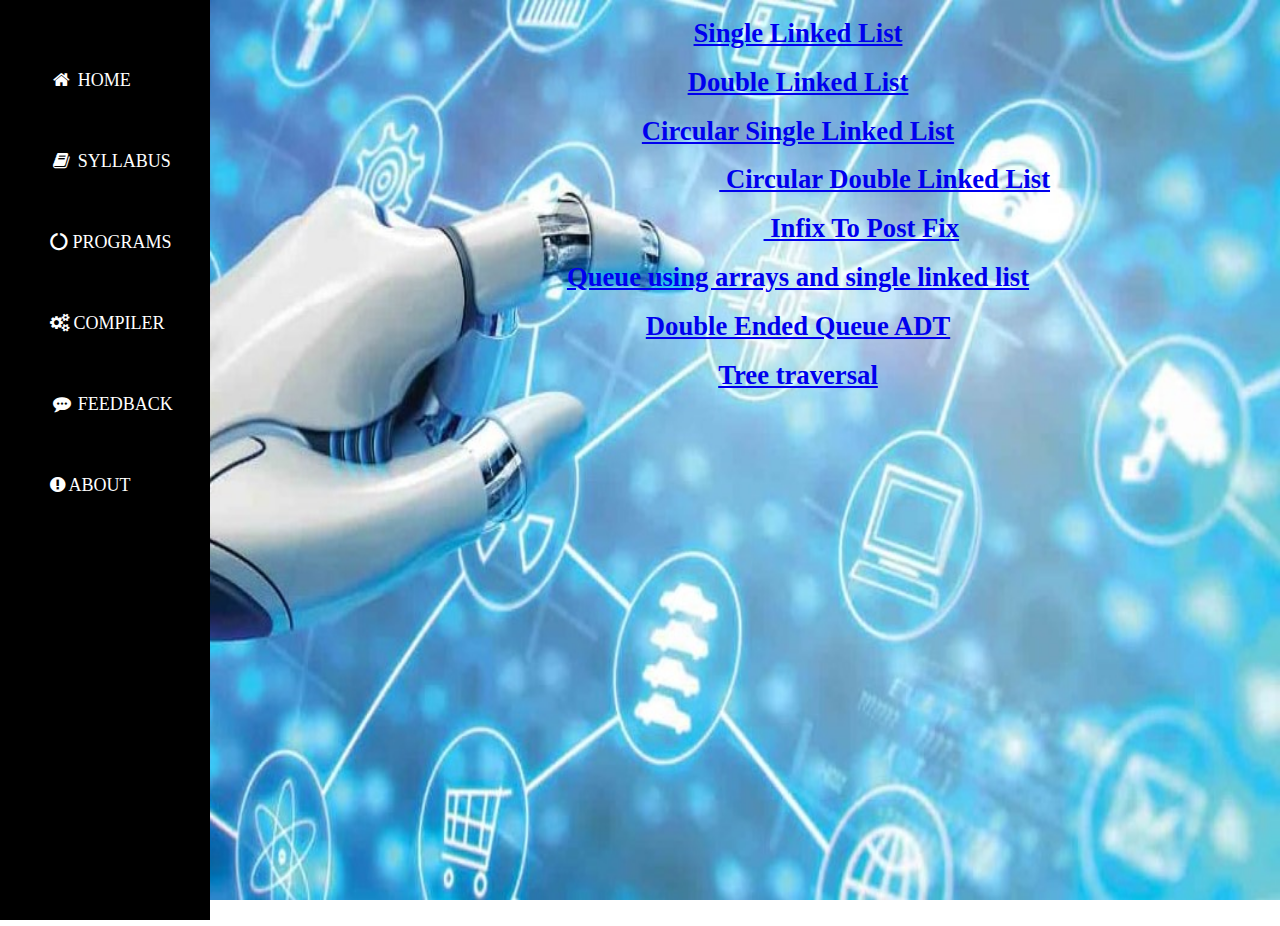
==== Programs.html @ 9d4fc2f3 "Add files via upload" ====
<!DOCTYPE html>
<title>programs</title>
<meta name="viewport" content="width=device-width, initial-scale=1">
<link rel="stylesheet" href="https://cdnjs.cloudflare.com/ajax/libs/font-awesome/4.7.0/css/font-awesome.min.css">
<html lang="en">
    <head>
        <meta charset="UTF-8">
        <link rel="stylesheet" href="styles1.css">
    </head>
    <body>
        <!DOCTYPE html>
        <html lang="en">
            <head>
                <meta charset="UTF-8">
                <link rel="stylesheet" href="styles1.css">
            </head>
            <body>
                <div class="side-navbar">
                     <a href="home.html"><i class="fa fa-fw fa-home"></i> Home</a>
                   
                    <a href="3.html"><i class="fa fa-fw fa-book"></i> Syllabus</a>
                    <a href="Programs.html"><i class="fa fa-circle-o-notch"></i> programs</a>
                    <a href="compiler.html"><i class="fa fa-cogs"></i> compiler</a>
                    <a href="https://forms.office.com/Pages/ResponsePage.aspx?id=DQSIkWdsW0yxEjajBLZtrQAAAAAAAAAAAAMAADO5Py1URDZQUlVCV1k0WTZHTVlENFBJOE1NUlZCVi4u"><i class="fa fa-fw fa-commenting"></i> feedback</a>
                    <a href="dsabout.html"><i class="fa fa-exclamation-circle"></i> about</a>
           
            </div>
            <div class="content-area">
                <div class="wrapper">
                     <div id="programs" class="programs-area">
                            <div class="text-content">
                              <style>
                                 body{
                                    background-image:url(final.jpeg);
                                    background-color:none;
                                    background-repeat: no-repeat;
                              background-attachment: fixed;
                              background-size: 100% 100%;
                                }
                              
                                   h1{
                                      text-align: center;
                                   }
                                 </style>
                                 <small>
                                 <h1><a class="navigationlink" href="Single linked list.pdf">                        Single Linked List</a></h1>
                                 <div>
                                   <h1> <a class="navigationlink" href="Double Linked List.pdf">         Double Linked List</a></h1>
                                 </div>
                                 <div>
                                    <h1><a class="navigationlink" href="circular single linked list.pdf"> Circular Single Linked List</a></h1>
                                 </div>
                                 <div>
                                    <h1>&nbsp;&nbsp;&nbsp; &nbsp;&nbsp;&nbsp;&nbsp;&nbsp;&nbsp; &nbsp;&nbsp;&nbsp; &nbsp;&nbsp;&nbsp; &nbsp;&nbsp;&nbsp; &nbsp;&nbsp;&nbsp;<a class="navigationlink" href="circular double linked list.pdf">          Circular Double Linked List</a></h1>
                                    
                                 
                </div>
                <div>
                  <h1> &nbsp;&nbsp;&nbsp; &nbsp;&nbsp;&nbsp; &nbsp;&nbsp;&nbsp; &nbsp;&nbsp;&nbsp; &nbsp;&nbsp;&nbsp;<a class="navigationlink" href="infix to postfix.pdf">    Infix To Post Fix</a></h1>
                 </div>
                 <div>
                    <h1><a class="navigationlink" href="  week-6 Queue using arrays and sll.pdf">  Queue using arrays and single linked list</a></h1>
                 </div>

                 <div>
                    <h1><a class="navigationlink" href=" Dequeue.pdf">  Double Ended Queue ADT </a></h1>
                 </div>

                 <div>
                    <h1><a class="navigationlink" href="Tree traversal.pdf">  Tree traversal</a></h1>
                 </div>
                </small>

               
                            </div>
                              </div>
                    </div>
                </div>
            </div>
    </body>
</html>
---- styles1.css ----
body{
    font-family: poppins;
}
.wrapper{
    width: 1100px;
    margin: 0 auto;
}
.banner{
    height: 100vh;
    width: 100%;
    overflow: hidden;
    background-image: 
    -webkit-background-size:cover;
    background-size: cover;
    background-position: center center;
}
.about-area,
.programs-area,
.feedback-area,
.compiler-area{
    height: 100vh;
}
.text-content h2{
    text-transform: uppercase;
    text-align: center;
    padding-top: 20%;
    font-size: 90px;
    margin: 0;
    color: #fff;
    text-shadow: 0 5px 10px #000;
}
.side-navbar{
    height: 100%;
    width: 210px;
    position: fixed;
    z-index: 1;
    top: 0;
    left: 0;
    background-color: black;
    overflow-x: hidden;
    padding-top: 20px;
}
.side-navbar a{
    padding: 50px 10px 10px 50px;
    text-decoration: blueviolet;
    font-size: 18px;
    display: block;
    text-transform: uppercase;
    color: #fff;
}
.side-navbar a:hover{
    color: deeppink;
}
.content-area{
    margin-left: 230px;
    padding: 0 10px;
}
#about{
    background-color: white;
}
#programs{

    background-color: none;

}
#feedback{
    background-color:white;
}
#compiler{
    background-color:white;
}
html{
    scroll-behavior: smooth;
}
---- styles1.css ----
body{
    font-family: poppins;
}
.wrapper{
    width: 1100px;
    margin: 0 auto;
}
.banner{
    height: 100vh;
    width: 100%;
    overflow: hidden;
    background-image: 
    -webkit-background-size:cover;
    background-size: cover;
    background-position: center center;
}
.about-area,
.programs-area,
.feedback-area,
.compiler-area{
    height: 100vh;
}
.text-content h2{
    text-transform: uppercase;
    text-align: center;
    padding-top: 20%;
    font-size: 90px;
    margin: 0;
    color: #fff;
    text-shadow: 0 5px 10px #000;
}
.side-navbar{
    height: 100%;
    width: 210px;
    position: fixed;
    z-index: 1;
    top: 0;
    left: 0;
    background-color: black;
    overflow-x: hidden;
    padding-top: 20px;
}
.side-navbar a{
    padding: 50px 10px 10px 50px;
    text-decoration: blueviolet;
    font-size: 18px;
    display: block;
    text-transform: uppercase;
    color: #fff;
}
.side-navbar a:hover{
    color: deeppink;
}
.content-area{
    margin-left: 230px;
    padding: 0 10px;
}
#about{
    background-color: white;
}
#programs{

    background-color: none;

}
#feedback{
    background-color:white;
}
#compiler{
    background-color:white;
}
html{
    scroll-behavior: smooth;
}
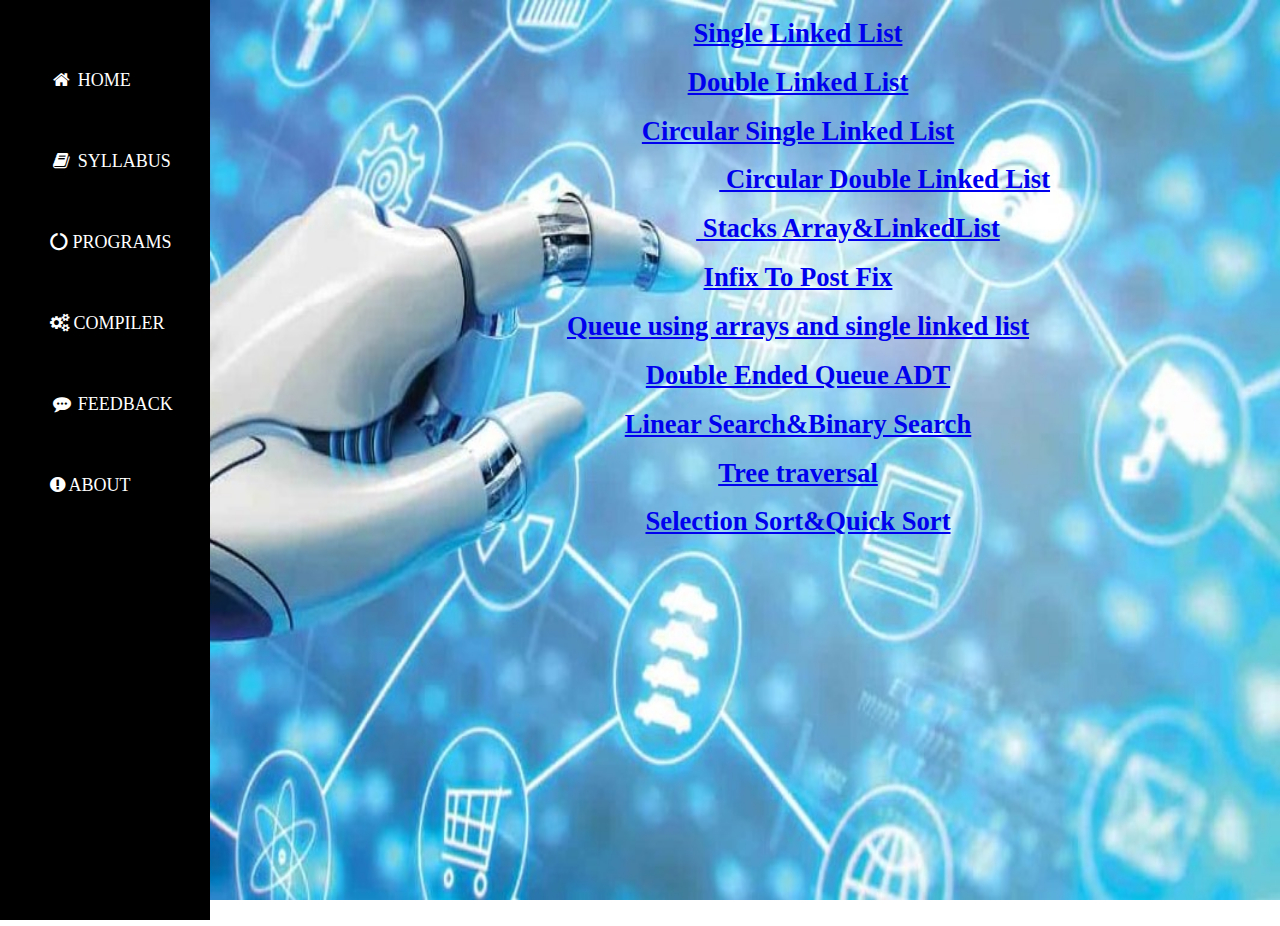
==== commit b3b27ede: "Update Programs.html" ====
--- a/Programs.html
+++ b/Programs.html
@@ -43,7 +43,7 @@
                                    }
                                  </style>
                                  <small>
-                                 <h1><a class="navigationlink" href="Single linked list.pdf">                        Single Linked List</a></h1>
+                                  <h1><a class="navigationlink" href="Single linked list.pdf">                        Single Linked List</a></h1>
                                  <div>
                                    <h1> <a class="navigationlink" href="Double Linked List.pdf">         Double Linked List</a></h1>
                                  </div>
@@ -53,10 +53,12 @@
                                  <div>
                                     <h1>&nbsp;&nbsp;&nbsp; &nbsp;&nbsp;&nbsp;&nbsp;&nbsp;&nbsp; &nbsp;&nbsp;&nbsp; &nbsp;&nbsp;&nbsp; &nbsp;&nbsp;&nbsp; &nbsp;&nbsp;&nbsp;<a class="navigationlink" href="circular double linked list.pdf">          Circular Double Linked List</a></h1>
                                     
-                                 
-                </div>
+                                 </div>
+                                 <div>
+                                    <h1>&nbsp;&nbsp;&nbsp; &nbsp;&nbsp;&nbsp; &nbsp;&nbsp;&nbsp; &nbsp;&nbsp;&nbsp;<a class="navigationlink" href="StacksusingArraysandsll.pdf"> Stacks Array&LinkedList</a></h1>
+                                 </div>
                 <div>
-                  <h1> &nbsp;&nbsp;&nbsp; &nbsp;&nbsp;&nbsp; &nbsp;&nbsp;&nbsp; &nbsp;&nbsp;&nbsp; &nbsp;&nbsp;&nbsp;<a class="navigationlink" href="infix to postfix.pdf">    Infix To Post Fix</a></h1>
+                  <h1>  <a class="navigationlink" href="infix to postfix.pdf">    Infix To Post Fix</a></h1>
                  </div>
                  <div>
                     <h1><a class="navigationlink" href="  week-6 Queue using arrays and sll.pdf">  Queue using arrays and single linked list</a></h1>
@@ -65,10 +67,15 @@
                  <div>
                     <h1><a class="navigationlink" href=" Dequeue.pdf">  Double Ended Queue ADT </a></h1>
                  </div>
-
+                 <div>
+                  <h1><a class="navigationlink" href="Week 9.pdf">  Linear Search&Binary Search</a></h1>
+               </div>
                  <div>
                     <h1><a class="navigationlink" href="Tree traversal.pdf">  Tree traversal</a></h1>
                  </div>
+                 <div>
+                  <h1><a class="navigationlink" href="Week12.pdf">  Selection Sort&Quick Sort</a></h1>
+               </div>
                 </small>
 
                
@@ -78,4 +85,4 @@
                 </div>
             </div>
     </body>
-</html>+</html>
